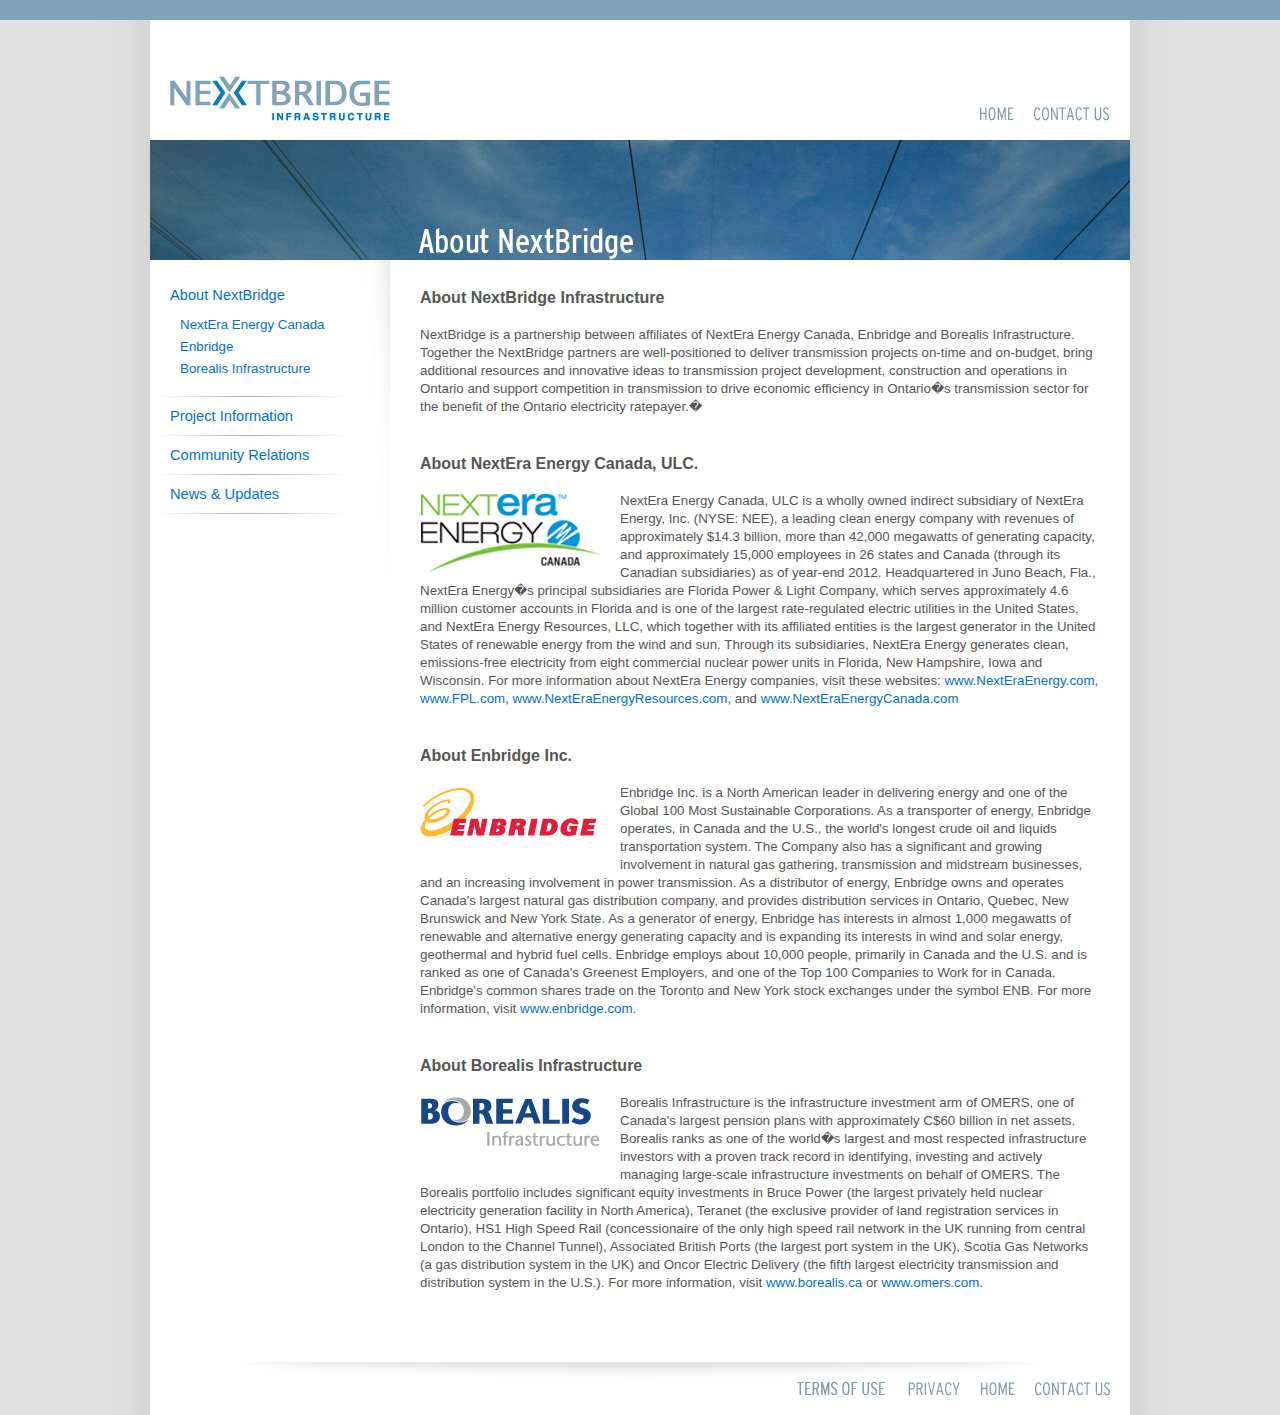
==== about.htm @ a6fd1f92 "Adding files:" ====
<!DOCTYPE HTML PUBLIC "-//W3C//DTD HTML 4.01 Transitional//EN" "http://www.w3.org/TR/html4/loose.dtd">
<html>
<head>
<title>NextBridge Infrastructure</title>
<link rel="stylesheet" type="text/css" href="css/nbi_test.css" />
<script type="text/javascript">

  var _gaq = _gaq || [];
  _gaq.push(['_setAccount', 'UA-35047888-1']);
  _gaq.push(['_trackPageview']);

  (function() {
    var ga = document.createElement('script'); ga.type = 'text/javascript'; ga.async = true;
    ga.src = ('https:' == document.location.protocol ? 'https://ssl' : 'http://www') + '.google-analytics.com/ga.js';
    var s = document.getElementsByTagName('script')[0]; s.parentNode.insertBefore(ga, s);
  })();

</script>
</head>
<body>
        <div id="topline">
          <p></p>
        </div>
    <div id="wrapper">
        <div id="header">
            <p class="logo"><a href="index.htm"><img src="images/nbi_logo.png" width="260" height="60"></a></p>
        </div>
        <div id="navigation">
         <ul id="menu">  
        <li class="cont"><a href="contact.htm"></a></li> 
		<li class="home"><a href="index.htm"></a></li>   
		</ul>
        </div>
         <div id="slidershort">
          <img class="smallheader" src="images/sheader_about.png" width="287" height="60">
        </div>
        <div id="content">
          <div id="leftnav">
          <br>
            <p class="leftnavtext">About NextBridge</p>
             <li><a href="#NextEra">NextEra Energy Canada</a></li>
             <li><a href="#Enbridge">Enbridge</a></li>
             <li><a href="#Borealis">Borealis Infrastructure</a></li>
             <br>
            <img src="images/nav_divider.png" width="200" height="1">
            <p class="leftnavtext"><a href="project_info.htm">Project Information</a></p>
            <img src="images/nav_divider.png" width="200" height="1">
            <p class="leftnavtext"><a href="community_relations.htm">Community Relations</a></p>
            <img src="images/nav_divider.png" width="200" height="1">
            <p class="leftnavtext"><a href="news.htm">News & Updates</a></p>
            <img src="images/nav_divider.png" width="200" height="1">
            <p>&nbsp;</p>
          </div>
          <div id="maincontent">
             <h1>About NextBridge Infrastructure</h1>
            <p>NextBridge is a partnership between affiliates of NextEra Energy Canada, Enbridge and Borealis Infrastructure. Together the NextBridge partners are well-positioned to deliver transmission projects on-time and on-budget, bring additional resources and innovative ideas to transmission project development, construction and operations in Ontario and support competition in transmission to drive economic efficiency in Ontario�s transmission sector for the benefit of the Ontario electricity ratepayer.�</p>

            <h1>About NextEra Energy Canada, ULC.<a name="NextEra"></a></h1>
             <p><a href="http://www.nexteraenergy.com" target="_blank"><img src="images/logo_nextera.png" width="200" height="90" border="0" align="left"></a>NextEra Energy Canada, ULC is a wholly owned indirect subsidiary of NextEra Energy, Inc. (NYSE: NEE), a leading clean energy company with revenues of approximately $14.3 billion, more than 42,000 megawatts of generating capacity, and approximately 15,000 employees in 26 states and Canada (through its Canadian subsidiaries) as of year-end 2012. Headquartered in Juno Beach, Fla., NextEra Energy�s principal subsidiaries are Florida Power & Light Company, which serves approximately 4.6 million customer accounts in Florida and is one of the largest rate-regulated electric utilities in the United States, and NextEra Energy Resources, LLC, which together with its affiliated entities is the largest generator in the United States of renewable energy from the wind and sun. Through its subsidiaries, NextEra Energy generates clean, emissions-free electricity from eight commercial nuclear power units in Florida, New Hampshire, Iowa and Wisconsin. For more information about NextEra Energy companies, visit these websites: <a href="http://www.nexteraenergy.com" target="_blank">www.NextEraEnergy.com</a>, <a href="http://www.fpl.com" target="_blank">www.FPL.com</a>, <a href="http://www.nexteraenergyresources.com" target="_blank">www.NextEraEnergyResources.com</a>, and <a href="http://www.nexteraenergycanada.com" target="_blank"> www.NextEraEnergyCanada.com</a></p>

            <h1>About Enbridge Inc.<a name="Enbridge"></a></h1>
            <p><a href="http://www.enbridge.com" target="_blank"><img src="images/logo_enbridge.png" width="200" height="90" border="0" align="left"></a>Enbridge Inc. is a North American leader in delivering energy and one of the Global 100 Most Sustainable Corporations. As a transporter of energy, Enbridge operates, in Canada and the U.S., the world's longest crude oil and liquids transportation system. The Company also has a significant and growing involvement in natural gas gathering, transmission and midstream businesses, and an increasing involvement in power transmission. As a distributor of energy, Enbridge owns and operates Canada's largest natural gas distribution company, and provides distribution services in Ontario, Quebec, New Brunswick and New York State. As a generator of energy, Enbridge has interests in almost 1,000 megawatts of renewable and alternative energy generating capacity and is expanding its interests in wind and solar energy, geothermal and hybrid fuel cells. Enbridge employs about 10,000 people, primarily in Canada and the U.S. and is ranked as one of Canada's Greenest Employers, and one of the Top 100 Companies to Work for in Canada. Enbridge's common shares trade on the Toronto and New York stock exchanges under the symbol ENB. For more information, visit <a href="http://www.enbridge.com" target="_blank">www.enbridge.com</a>.</p>

             <h1>About Borealis Infrastructure<a name="Borealis"></a></h1>
             <p><a href="http://www.borealis.ca" target="_blank"><img src="images/logo_borealis.png" width="200" height="90" border="0" align="left"></a>Borealis Infrastructure is the infrastructure investment arm of OMERS, one of  Canada's largest pension plans with approximately C$60 billion in net assets. Borealis ranks as one of the world�s largest and most respected infrastructure investors with a proven track record in identifying, investing and actively managing large-scale infrastructure investments on behalf of OMERS. The Borealis portfolio includes significant equity investments in Bruce Power (the largest privately held nuclear electricity generation facility in North America), Teranet (the exclusive provider of land registration services in Ontario), HS1 High Speed Rail (concessionaire of the only high speed rail network in the UK running from central London to the Channel Tunnel), Associated British Ports (the largest port system in the UK), Scotia Gas Networks (a gas distribution system in the UK) and Oncor Electric Delivery (the fifth largest electricity transmission and distribution system in the U.S.). For more information, visit <a href="http://www.borealis.ca" target="_blank">www.borealis.ca</a> or <a href="http://www.omers.com" target="_blank">www.omers.com</a>.</p>
             <p></p>
          </div>
        </div>
        <div id="footer">
         <ul id="menu">
        <li class="cont"><a href="contact.htm"></a></li>
		<li class="home"><a href="index.htm"></a></li>
        <li class="priv"><a href="privacy.htm"></a></li>
		<li class="term"><a href="terms_of_use.htm"></a></li>
		</ul>
        </div>
    </div>
</body>
</html>
---- css/nbi_test.css ----
@import url("reset.css");

body {
	font-family: Arial, Verdana, Helvetica, sans-serif;
	font-size: 10pt;
	color:#555;
	background: #e2e2e2;
	background-image:url('../images/background_image1.png');
	background-position:center;
	background-repeat: repeat-y;
	line-height: 16px;
}

h1, h2, h3, h4, h5, h6 {
	font-family: Arial, Verdana, Helvetica, sans-serif;
}

h1 {
	padding-top: 20px;
    padding-right: 20px;
    padding-bottom: -20px;
    padding-left: 20px;
	font-size: 12pt;
	font-weight: bold;
}

h2 {
	padding-top: 20px;
    padding-right: 20px;
    padding-bottom: -20px;
    padding-left: 20px;
	font-size: 11pt;
	font-weight: bold;
}

h3 {
	padding-top: 20px;
    padding-right: 20px;
    padding-bottom: -20px;
    padding-left: 20px;
	font-size: 10pt;
	font-weight: bold;
}

p {
	padding: 20px;
	line-height: 18px;
}

strong { 
	font-weight: bold; 
} 

em { 
	font-style: italic; 
} 

li {
list-style-position:inside;
}

ul {
 	line-height: 1.5em;
 	text-indent: 0px;
 	list-style-position: outside;
 	list-style-type: square;
 	padding: 3px;
 	margin: 0px 0px 0px 23px;
}

A:link {
	text-decoration: none;
	color: #0072cf;
}
A:visited {
	text-decoration: none;
	color: #0072cf;
}
A:active {
	text-decoration: none;
}
A:hover {
	text-decoration: underline;
	color: #0072cf;
}

#topline {
    margin: 0 auto;
	height: 20px;
	background: #80a3b7;
    width: 100%;
}


#wrapper {
    margin: 0 auto;
    width: 980px;
}

#header {
    float: left;
    height: 120px;
    width: 260px;
    background: #ffffff;
}

.logo {
	float: left;
	margin: 25px 0 0 -20px;
}

#navigation {
	float: right;
	height: 30px;
	width: 720px;
	margin: 67px 1px 0 -20px;
	background: #ffffff;
	text-align: right;
}

.insetline {
	float:left;
	width: 20px;
	height: 166px;
	background-image:url('../images/insetline.png');
	background-position: center;
	background-repeat: no-repeat;
}

.infobox {
	float:left;
	width: 220px;
	height: 166px;
	background: #ffffff;
}

#slider {
    float: left;
    background: #cccccc;
    width: 980px;
}

#slidershort {
    float: left;
    background-image:url('../images/slide_short.png');
    width: 980px;
	height: 120px;
}

.smallheader {
    float: left;
	padding:60px 0 0 240px ;
}

.blurb {
	float: left;
	background: #ffffff;
	text-align: justify;
	padding: 22px 20px 22px 20px;
	background-image:url('../images/blurb_bg2.png');
	background-position: center;
	background-repeat: no-repeat;
}

#content {
	float: left;
	width: 980px;
}

#maincontent {
	padding-top: 10px;
    padding-right: 10px;
    padding-bottom: 10px;
    padding-left: 10px;
	float: left;
	width: 720px;
}

#leftnav {
	float: left;
	width: 240px;
	padding-top: -20px;
	padding-right: -20px;
	padding-bottom: -20px;
	padding-left: -20px;
	background-image:url('../images/left_nav_bg.png');
	background-position: center top;
	background-repeat: no-repeat;
}

#leftnav li {
	line-height: 22px;
 	text-indent: 0px;
 	list-style-position: inside;
 	list-style-type: none;
 	margin: 0px 0px 0px 30px;
}

.leftnavtext {
	font-size: 11pt;
	color: #0072cf;
	padding: 10px 0px 10px 20px;
}


#footer {
    height: 40px;
    width: 980px;
    background: #b7b7b7;
	background-image:url('../images/footer_bg.png');
	background-position: top center;
	background-repeat: no-repeat;
    clear: both;
}

ul#menu {
	margin:0;
	padding:0;
	list-style:none;
	clear:both;
}

#menu li {
	overflow:hidden;
	text-indent:-9999px;
	display:inline;
	float:right;
}

#menu li a {
	background:url('../images/sprite_buttons.png')
	no-repeat;
	width:100%;
	height:100%;
	display:block;
}


/* HOME Button */
#menu li.home {
	width:54px;
	height:53px;
}
#menu li.home a {
	background-position:0 0;
}
#menu li.home a:hover {
	background-position:0 -53px;
}
#menu li.home a.selected {
	background-position:0 -53px;
}

/* LEGAL Button */
#menu li.lega {
	width:57px; height:53px;
}
#menu li.lega a {
	background-position:-54px 0;
}
#menu li.lega a:hover {
	background-position:-54px -53px;
}
#menu li.lega a.selected {
	background-position:-54px -53px;
}

/* PRIVACY Button */
#menu li.priv {
	width:73px; 
	height:53px;
}
#menu li.priv a {
	background-position:-111px 0;
}
#menu li.priv a:hover {
	background-position:-111px -53px;
}
#menu li.priv a.selected {
	background-position:-111px -53px;
}

/* CONTACT US Button */
#menu li.cont {
	width:105px;
	height:53px;
}
#menu li.cont a {
	background-position:-183px 0;
}
#menu li.cont a:hover {
	background-position:-183px -53px;
}
#menu li.cont a.selected {
	background-position:-183px -53px;
}

/* TERMS OF USE Button */
#menu li.term {width:110px; height:53px;}
#menu li.term a{background-position:-280px 0;}
#menu li.term a:hover{background-position:-280px -53px;}
#menu li.term a.selected{background-position:-280px -53px;}

/*HEADER BUTTONS*/

ul#hedr {
	margin:0;
	padding:0;
	list-style:none;
	clear:both;
}

#hedr li {
	overflow:hidden;
	text-indent:-9999px;
	display:inline;
	float:left;
}

#hedr li a {
	background:url('../images/sprite_headers.png')
	no-repeat;
	width:100%;
	height:100%;
	display:block;
}

/* ABOUT */
#hedr li.abou {
	width:220px;
	height:22px;
}
#hedr li.abou a {
	background-position:0px 0;
}
#hedr li.abou a:hover {
	background-position:0px -22px;
}
#hedr li.abou a.selected {
	background-position:0px -22px;
}

/* Project Information */
#hedr li.proj {
	width:220px;
	height:22px;
}
#hedr li.proj a {
	background-position:-220px 0;
}
#hedr li.proj a:hover {
	background-position:-220px -22px;
}
#hedr li.proj a.selected {
	background-position:-220px -22px;
}

/* News & Updates */
#hedr li.news {
	width:220px;
	height:22px;
}
#hedr li.news a {
	background-position:-440px 0;
}
#hedr li.news a:hover {
	background-position:-440px -22px;
}
#hedr li.news a.selected {
	background-position:-440px -22px;
}

/* Community Relations */
#hedr li.comm {
	width:220px;
	height:22px;
}
#hedr li.comm a {
	background-position:-660px 0;
}
#hedr li.comm a:hover {
	background-position:-660px -22px;
}
#hedr li.comm a.selected {
	background-position:-660px -22px;
}

html { 
	overflow-x:auto; 
	overflow-y:scroll; 
}

.clearfix:after {
 	content: "."; 
 	display: block; 
	height: 0; 
 	clear: both; 
 	visibility: hidden;
 }
 
.arrow {
    width: 15px;
    height: 15px;
    text-align: center;
}

.rotate {
    -moz-transform: rotate(90deg);
       -webkit-transform: rotate(90deg);
        -ms-transform: rotate(90deg);
        -o-transform: rotate(90deg);
}
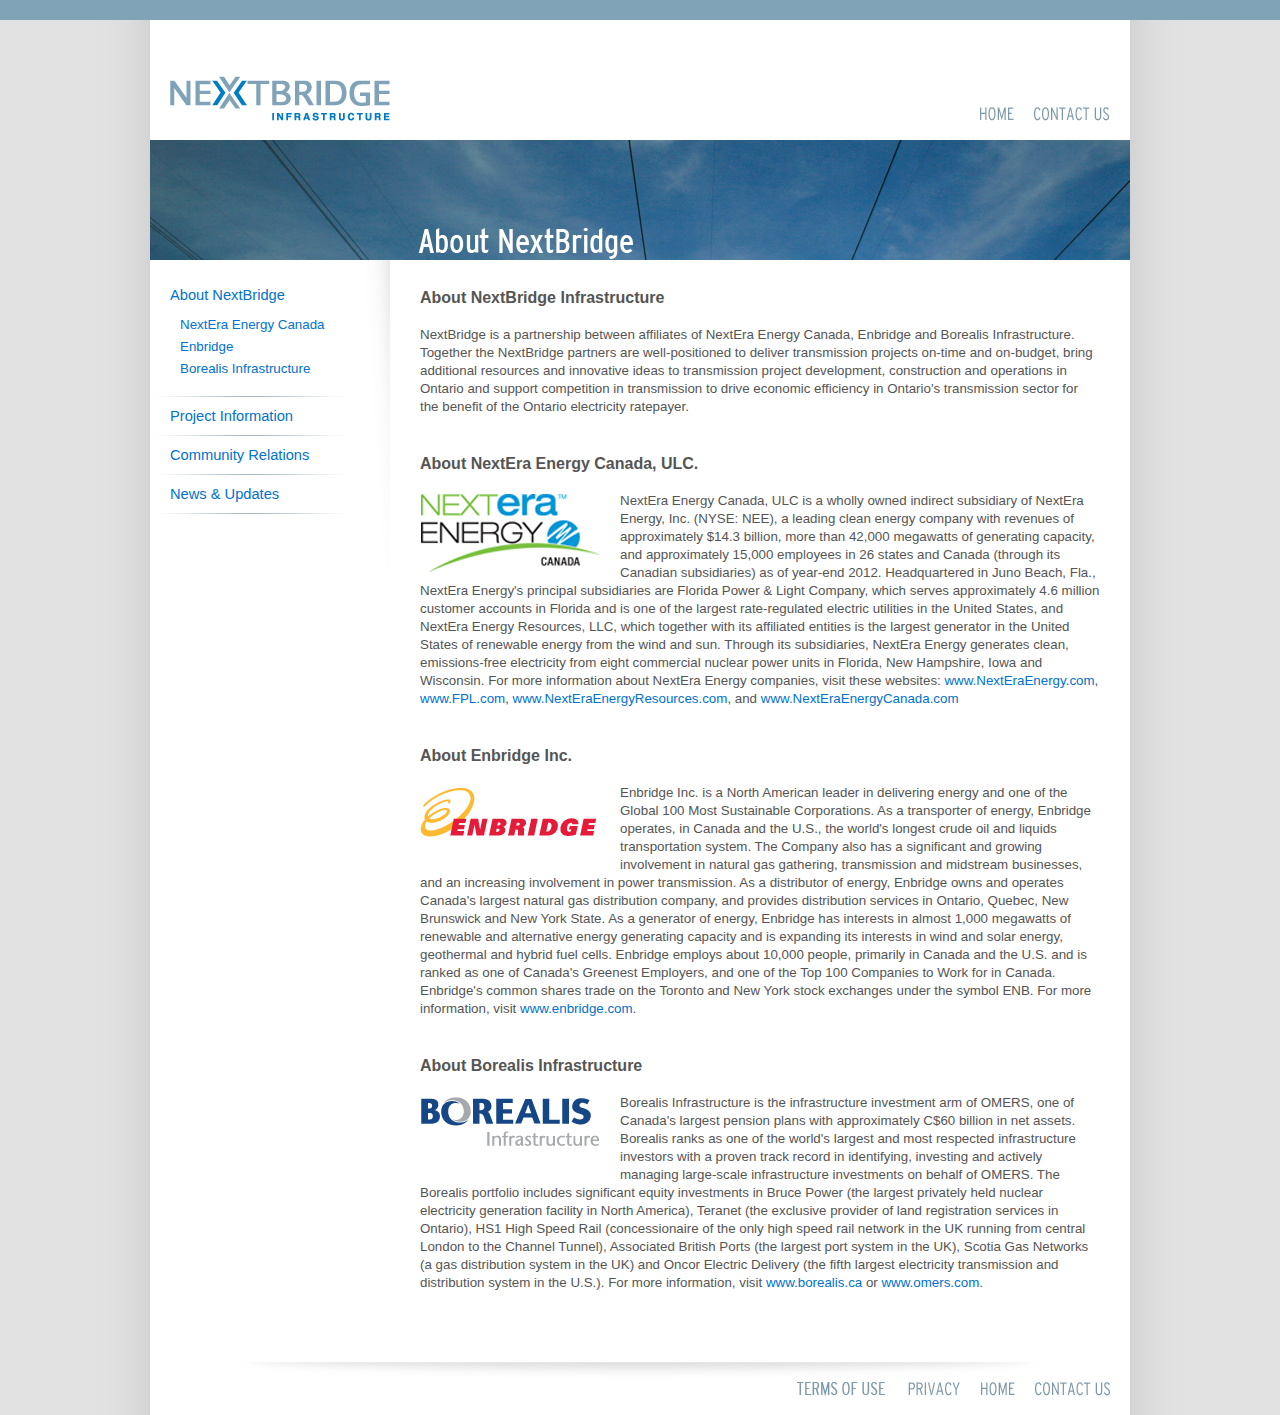
==== commit 4bc91fcf: "Apostrophe Catastrophe" ====
--- a/about.htm
+++ b/about.htm
@@ -53,16 +53,16 @@
           </div>
           <div id="maincontent">
              <h1>About NextBridge Infrastructure</h1>
-            <p>NextBridge is a partnership between affiliates of NextEra Energy Canada, Enbridge and Borealis Infrastructure. Together the NextBridge partners are well-positioned to deliver transmission projects on-time and on-budget, bring additional resources and innovative ideas to transmission project development, construction and operations in Ontario and support competition in transmission to drive economic efficiency in Ontario�s transmission sector for the benefit of the Ontario electricity ratepayer.�</p>
+            <p>NextBridge is a partnership between affiliates of NextEra Energy Canada, Enbridge and Borealis Infrastructure. Together the NextBridge partners are well-positioned to deliver transmission projects on-time and on-budget, bring additional resources and innovative ideas to transmission project development, construction and operations in Ontario and support competition in transmission to drive economic efficiency in Ontario's transmission sector for the benefit of the Ontario electricity ratepayer.</p>
 
             <h1>About NextEra Energy Canada, ULC.<a name="NextEra"></a></h1>
-             <p><a href="http://www.nexteraenergy.com" target="_blank"><img src="images/logo_nextera.png" width="200" height="90" border="0" align="left"></a>NextEra Energy Canada, ULC is a wholly owned indirect subsidiary of NextEra Energy, Inc. (NYSE: NEE), a leading clean energy company with revenues of approximately $14.3 billion, more than 42,000 megawatts of generating capacity, and approximately 15,000 employees in 26 states and Canada (through its Canadian subsidiaries) as of year-end 2012. Headquartered in Juno Beach, Fla., NextEra Energy�s principal subsidiaries are Florida Power & Light Company, which serves approximately 4.6 million customer accounts in Florida and is one of the largest rate-regulated electric utilities in the United States, and NextEra Energy Resources, LLC, which together with its affiliated entities is the largest generator in the United States of renewable energy from the wind and sun. Through its subsidiaries, NextEra Energy generates clean, emissions-free electricity from eight commercial nuclear power units in Florida, New Hampshire, Iowa and Wisconsin. For more information about NextEra Energy companies, visit these websites: <a href="http://www.nexteraenergy.com" target="_blank">www.NextEraEnergy.com</a>, <a href="http://www.fpl.com" target="_blank">www.FPL.com</a>, <a href="http://www.nexteraenergyresources.com" target="_blank">www.NextEraEnergyResources.com</a>, and <a href="http://www.nexteraenergycanada.com" target="_blank"> www.NextEraEnergyCanada.com</a></p>
+             <p><a href="http://www.nexteraenergy.com" target="_blank"><img src="images/logo_nextera.png" width="200" height="90" border="0" align="left"></a>NextEra Energy Canada, ULC is a wholly owned indirect subsidiary of NextEra Energy, Inc. (NYSE: NEE), a leading clean energy company with revenues of approximately $14.3 billion, more than 42,000 megawatts of generating capacity, and approximately 15,000 employees in 26 states and Canada (through its Canadian subsidiaries) as of year-end 2012. Headquartered in Juno Beach, Fla., NextEra Energy's principal subsidiaries are Florida Power & Light Company, which serves approximately 4.6 million customer accounts in Florida and is one of the largest rate-regulated electric utilities in the United States, and NextEra Energy Resources, LLC, which together with its affiliated entities is the largest generator in the United States of renewable energy from the wind and sun. Through its subsidiaries, NextEra Energy generates clean, emissions-free electricity from eight commercial nuclear power units in Florida, New Hampshire, Iowa and Wisconsin. For more information about NextEra Energy companies, visit these websites: <a href="http://www.nexteraenergy.com" target="_blank">www.NextEraEnergy.com</a>, <a href="http://www.fpl.com" target="_blank">www.FPL.com</a>, <a href="http://www.nexteraenergyresources.com" target="_blank">www.NextEraEnergyResources.com</a>, and <a href="http://www.nexteraenergycanada.com" target="_blank"> www.NextEraEnergyCanada.com</a></p>
 
             <h1>About Enbridge Inc.<a name="Enbridge"></a></h1>
             <p><a href="http://www.enbridge.com" target="_blank"><img src="images/logo_enbridge.png" width="200" height="90" border="0" align="left"></a>Enbridge Inc. is a North American leader in delivering energy and one of the Global 100 Most Sustainable Corporations. As a transporter of energy, Enbridge operates, in Canada and the U.S., the world's longest crude oil and liquids transportation system. The Company also has a significant and growing involvement in natural gas gathering, transmission and midstream businesses, and an increasing involvement in power transmission. As a distributor of energy, Enbridge owns and operates Canada's largest natural gas distribution company, and provides distribution services in Ontario, Quebec, New Brunswick and New York State. As a generator of energy, Enbridge has interests in almost 1,000 megawatts of renewable and alternative energy generating capacity and is expanding its interests in wind and solar energy, geothermal and hybrid fuel cells. Enbridge employs about 10,000 people, primarily in Canada and the U.S. and is ranked as one of Canada's Greenest Employers, and one of the Top 100 Companies to Work for in Canada. Enbridge's common shares trade on the Toronto and New York stock exchanges under the symbol ENB. For more information, visit <a href="http://www.enbridge.com" target="_blank">www.enbridge.com</a>.</p>
 
              <h1>About Borealis Infrastructure<a name="Borealis"></a></h1>
-             <p><a href="http://www.borealis.ca" target="_blank"><img src="images/logo_borealis.png" width="200" height="90" border="0" align="left"></a>Borealis Infrastructure is the infrastructure investment arm of OMERS, one of  Canada's largest pension plans with approximately C$60 billion in net assets. Borealis ranks as one of the world�s largest and most respected infrastructure investors with a proven track record in identifying, investing and actively managing large-scale infrastructure investments on behalf of OMERS. The Borealis portfolio includes significant equity investments in Bruce Power (the largest privately held nuclear electricity generation facility in North America), Teranet (the exclusive provider of land registration services in Ontario), HS1 High Speed Rail (concessionaire of the only high speed rail network in the UK running from central London to the Channel Tunnel), Associated British Ports (the largest port system in the UK), Scotia Gas Networks (a gas distribution system in the UK) and Oncor Electric Delivery (the fifth largest electricity transmission and distribution system in the U.S.). For more information, visit <a href="http://www.borealis.ca" target="_blank">www.borealis.ca</a> or <a href="http://www.omers.com" target="_blank">www.omers.com</a>.</p>
+             <p><a href="http://www.borealis.ca" target="_blank"><img src="images/logo_borealis.png" width="200" height="90" border="0" align="left"></a>Borealis Infrastructure is the infrastructure investment arm of OMERS, one of  Canada's largest pension plans with approximately C$60 billion in net assets. Borealis ranks as one of the world's largest and most respected infrastructure investors with a proven track record in identifying, investing and actively managing large-scale infrastructure investments on behalf of OMERS. The Borealis portfolio includes significant equity investments in Bruce Power (the largest privately held nuclear electricity generation facility in North America), Teranet (the exclusive provider of land registration services in Ontario), HS1 High Speed Rail (concessionaire of the only high speed rail network in the UK running from central London to the Channel Tunnel), Associated British Ports (the largest port system in the UK), Scotia Gas Networks (a gas distribution system in the UK) and Oncor Electric Delivery (the fifth largest electricity transmission and distribution system in the U.S.). For more information, visit <a href="http://www.borealis.ca" target="_blank">www.borealis.ca</a> or <a href="http://www.omers.com" target="_blank">www.omers.com</a>.</p>
              <p></p>
           </div>
         </div>
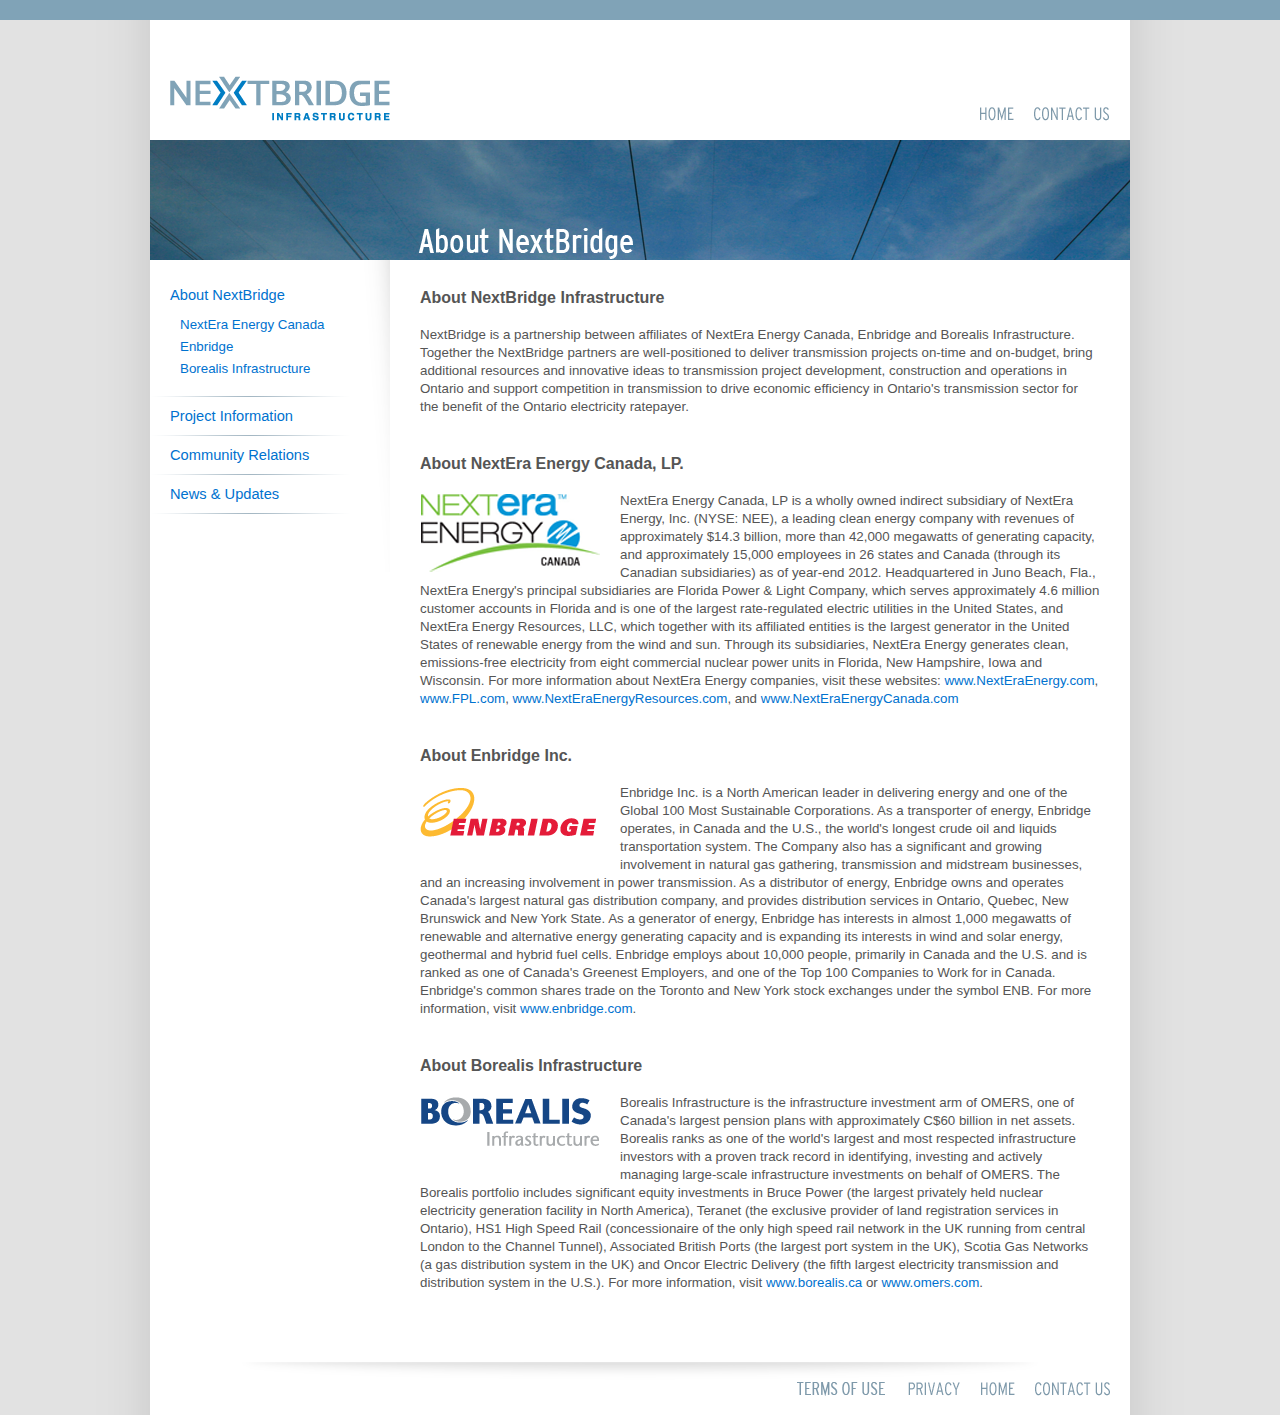
==== commit ff8f8a59: "Third set of edits - Sept 23" ====
--- a/about.htm
+++ b/about.htm
@@ -55,8 +55,8 @@
              <h1>About NextBridge Infrastructure</h1>
             <p>NextBridge is a partnership between affiliates of NextEra Energy Canada, Enbridge and Borealis Infrastructure. Together the NextBridge partners are well-positioned to deliver transmission projects on-time and on-budget, bring additional resources and innovative ideas to transmission project development, construction and operations in Ontario and support competition in transmission to drive economic efficiency in Ontario's transmission sector for the benefit of the Ontario electricity ratepayer.</p>
 
-            <h1>About NextEra Energy Canada, ULC.<a name="NextEra"></a></h1>
-             <p><a href="http://www.nexteraenergy.com" target="_blank"><img src="images/logo_nextera.png" width="200" height="90" border="0" align="left"></a>NextEra Energy Canada, ULC is a wholly owned indirect subsidiary of NextEra Energy, Inc. (NYSE: NEE), a leading clean energy company with revenues of approximately $14.3 billion, more than 42,000 megawatts of generating capacity, and approximately 15,000 employees in 26 states and Canada (through its Canadian subsidiaries) as of year-end 2012. Headquartered in Juno Beach, Fla., NextEra Energy's principal subsidiaries are Florida Power & Light Company, which serves approximately 4.6 million customer accounts in Florida and is one of the largest rate-regulated electric utilities in the United States, and NextEra Energy Resources, LLC, which together with its affiliated entities is the largest generator in the United States of renewable energy from the wind and sun. Through its subsidiaries, NextEra Energy generates clean, emissions-free electricity from eight commercial nuclear power units in Florida, New Hampshire, Iowa and Wisconsin. For more information about NextEra Energy companies, visit these websites: <a href="http://www.nexteraenergy.com" target="_blank">www.NextEraEnergy.com</a>, <a href="http://www.fpl.com" target="_blank">www.FPL.com</a>, <a href="http://www.nexteraenergyresources.com" target="_blank">www.NextEraEnergyResources.com</a>, and <a href="http://www.nexteraenergycanada.com" target="_blank"> www.NextEraEnergyCanada.com</a></p>
+            <h1>About NextEra Energy Canada, LP.<a name="NextEra"></a></h1>
+             <p><a href="http://www.nexteraenergy.com" target="_blank"><img src="images/logo_nextera.png" width="200" height="90" border="0" align="left"></a>NextEra Energy Canada, LP is a wholly owned indirect subsidiary of NextEra Energy, Inc. (NYSE: NEE), a leading clean energy company with revenues of approximately $14.3 billion, more than 42,000 megawatts of generating capacity, and approximately 15,000 employees in 26 states and Canada (through its Canadian subsidiaries) as of year-end 2012. Headquartered in Juno Beach, Fla., NextEra Energy's principal subsidiaries are Florida Power & Light Company, which serves approximately 4.6 million customer accounts in Florida and is one of the largest rate-regulated electric utilities in the United States, and NextEra Energy Resources, LLC, which together with its affiliated entities is the largest generator in the United States of renewable energy from the wind and sun. Through its subsidiaries, NextEra Energy generates clean, emissions-free electricity from eight commercial nuclear power units in Florida, New Hampshire, Iowa and Wisconsin. For more information about NextEra Energy companies, visit these websites: <a href="http://www.nexteraenergy.com" target="_blank">www.NextEraEnergy.com</a>, <a href="http://www.fpl.com" target="_blank">www.FPL.com</a>, <a href="http://www.nexteraenergyresources.com" target="_blank">www.NextEraEnergyResources.com</a>, and <a href="http://www.nexteraenergycanada.com" target="_blank"> www.NextEraEnergyCanada.com</a></p>
 
             <h1>About Enbridge Inc.<a name="Enbridge"></a></h1>
             <p><a href="http://www.enbridge.com" target="_blank"><img src="images/logo_enbridge.png" width="200" height="90" border="0" align="left"></a>Enbridge Inc. is a North American leader in delivering energy and one of the Global 100 Most Sustainable Corporations. As a transporter of energy, Enbridge operates, in Canada and the U.S., the world's longest crude oil and liquids transportation system. The Company also has a significant and growing involvement in natural gas gathering, transmission and midstream businesses, and an increasing involvement in power transmission. As a distributor of energy, Enbridge owns and operates Canada's largest natural gas distribution company, and provides distribution services in Ontario, Quebec, New Brunswick and New York State. As a generator of energy, Enbridge has interests in almost 1,000 megawatts of renewable and alternative energy generating capacity and is expanding its interests in wind and solar energy, geothermal and hybrid fuel cells. Enbridge employs about 10,000 people, primarily in Canada and the U.S. and is ranked as one of Canada's Greenest Employers, and one of the Top 100 Companies to Work for in Canada. Enbridge's common shares trade on the Toronto and New York stock exchanges under the symbol ENB. For more information, visit <a href="http://www.enbridge.com" target="_blank">www.enbridge.com</a>.</p>
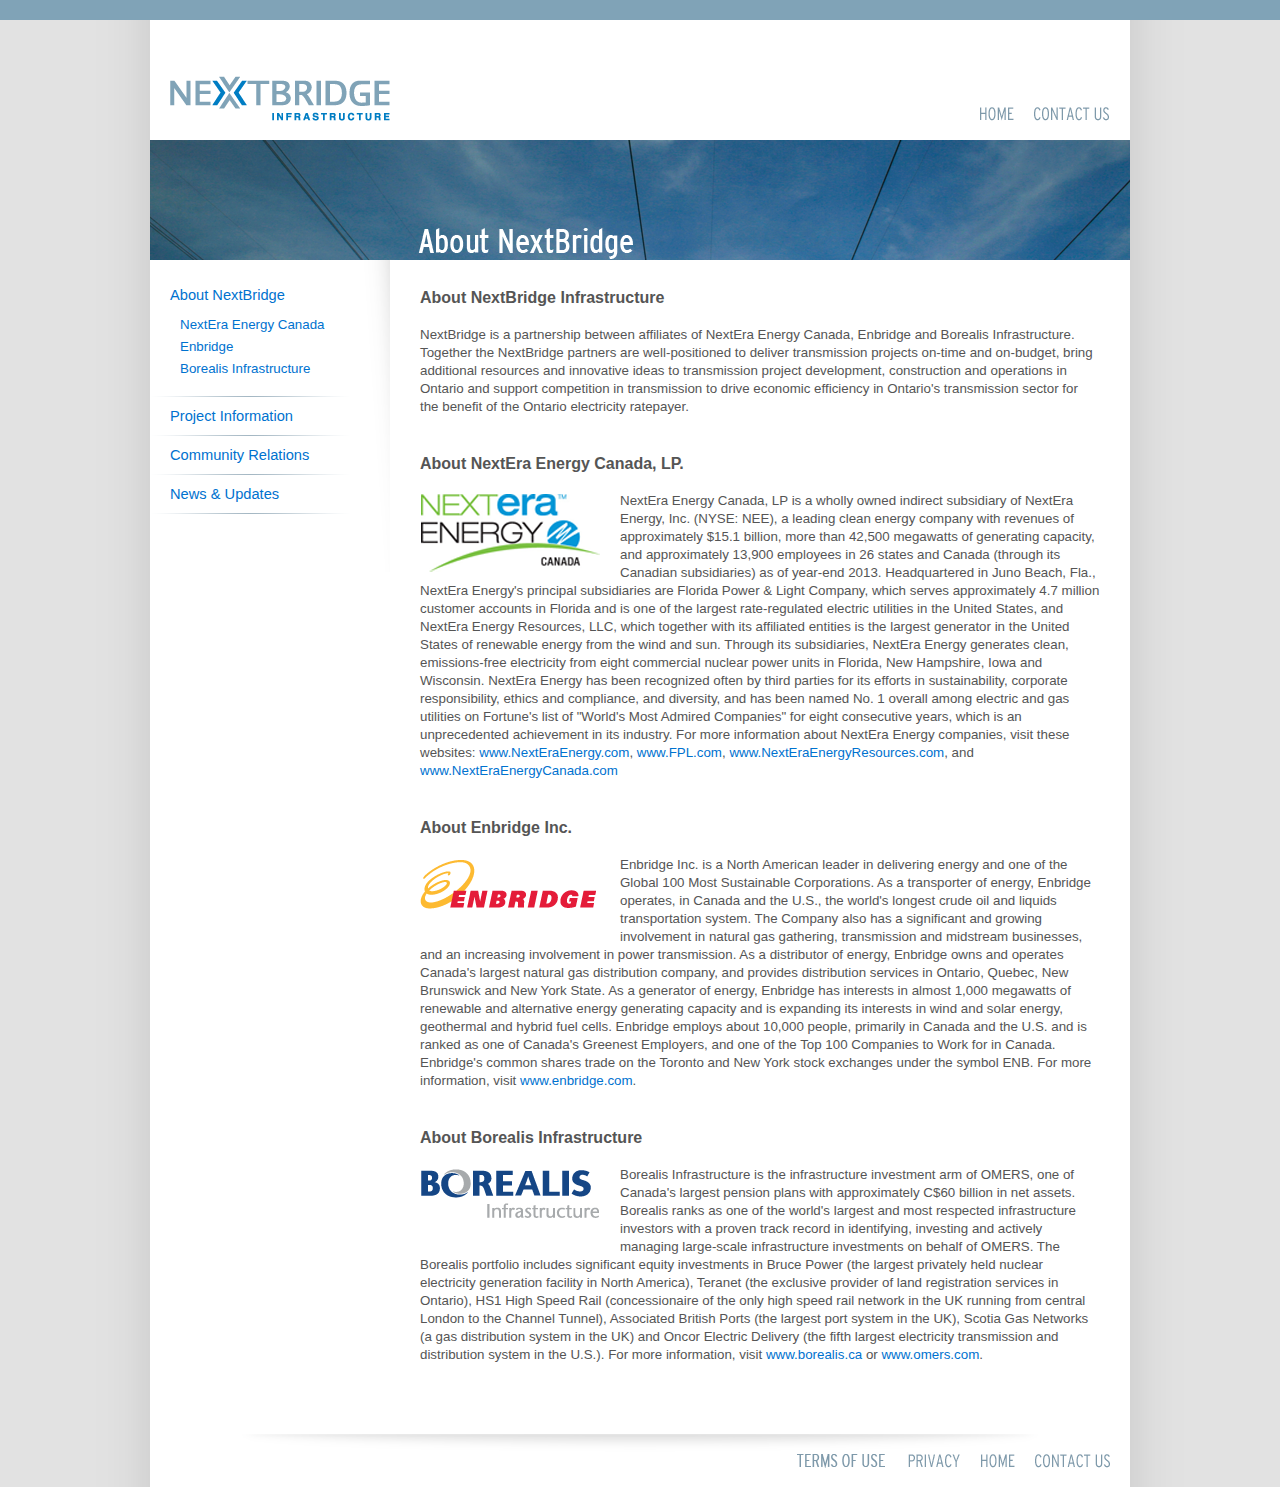
==== commit 70ed080e: "Fourth set of edits - Sept 29" ====
--- a/about.htm
+++ b/about.htm
@@ -56,7 +56,7 @@
             <p>NextBridge is a partnership between affiliates of NextEra Energy Canada, Enbridge and Borealis Infrastructure. Together the NextBridge partners are well-positioned to deliver transmission projects on-time and on-budget, bring additional resources and innovative ideas to transmission project development, construction and operations in Ontario and support competition in transmission to drive economic efficiency in Ontario's transmission sector for the benefit of the Ontario electricity ratepayer.</p>
 
             <h1>About NextEra Energy Canada, LP.<a name="NextEra"></a></h1>
-             <p><a href="http://www.nexteraenergy.com" target="_blank"><img src="images/logo_nextera.png" width="200" height="90" border="0" align="left"></a>NextEra Energy Canada, LP is a wholly owned indirect subsidiary of NextEra Energy, Inc. (NYSE: NEE), a leading clean energy company with revenues of approximately $14.3 billion, more than 42,000 megawatts of generating capacity, and approximately 15,000 employees in 26 states and Canada (through its Canadian subsidiaries) as of year-end 2012. Headquartered in Juno Beach, Fla., NextEra Energy's principal subsidiaries are Florida Power & Light Company, which serves approximately 4.6 million customer accounts in Florida and is one of the largest rate-regulated electric utilities in the United States, and NextEra Energy Resources, LLC, which together with its affiliated entities is the largest generator in the United States of renewable energy from the wind and sun. Through its subsidiaries, NextEra Energy generates clean, emissions-free electricity from eight commercial nuclear power units in Florida, New Hampshire, Iowa and Wisconsin. For more information about NextEra Energy companies, visit these websites: <a href="http://www.nexteraenergy.com" target="_blank">www.NextEraEnergy.com</a>, <a href="http://www.fpl.com" target="_blank">www.FPL.com</a>, <a href="http://www.nexteraenergyresources.com" target="_blank">www.NextEraEnergyResources.com</a>, and <a href="http://www.nexteraenergycanada.com" target="_blank"> www.NextEraEnergyCanada.com</a></p>
+             <p><a href="http://www.nexteraenergy.com" target="_blank"><img src="images/logo_nextera.png" width="200" height="90" border="0" align="left"></a>NextEra Energy Canada, LP is a wholly owned indirect subsidiary of NextEra Energy, Inc. (NYSE: NEE), a leading clean energy company with revenues of approximately $15.1 billion, more than 42,500 megawatts of generating capacity, and approximately 13,900 employees in 26 states and Canada (through its Canadian subsidiaries) as of year-end 2013. Headquartered in Juno Beach, Fla., NextEra Energy's principal subsidiaries are Florida Power & Light Company, which serves approximately 4.7 million customer accounts in Florida and is one of the largest rate-regulated electric utilities in the United States, and NextEra Energy Resources, LLC, which together with its affiliated entities is the largest generator in the United States of renewable energy from the wind and sun. Through its subsidiaries, NextEra Energy generates clean, emissions-free electricity from eight commercial nuclear power units in Florida, New Hampshire, Iowa and Wisconsin. NextEra Energy has been recognized often by third parties for its efforts in sustainability, corporate responsibility, ethics and compliance, and diversity, and has been named No. 1 overall among electric and gas utilities on Fortune's list of "World's Most Admired Companies" for eight consecutive years, which is an unprecedented achievement in its industry.  For more information about NextEra Energy companies, visit these websites: <a href="http://www.nexteraenergy.com" target="_blank">www.NextEraEnergy.com</a>, <a href="http://www.fpl.com" target="_blank">www.FPL.com</a>, <a href="http://www.nexteraenergyresources.com" target="_blank">www.NextEraEnergyResources.com</a>, and <a href="http://www.nexteraenergycanada.com" target="_blank"> www.NextEraEnergyCanada.com</a></p>
 
             <h1>About Enbridge Inc.<a name="Enbridge"></a></h1>
             <p><a href="http://www.enbridge.com" target="_blank"><img src="images/logo_enbridge.png" width="200" height="90" border="0" align="left"></a>Enbridge Inc. is a North American leader in delivering energy and one of the Global 100 Most Sustainable Corporations. As a transporter of energy, Enbridge operates, in Canada and the U.S., the world's longest crude oil and liquids transportation system. The Company also has a significant and growing involvement in natural gas gathering, transmission and midstream businesses, and an increasing involvement in power transmission. As a distributor of energy, Enbridge owns and operates Canada's largest natural gas distribution company, and provides distribution services in Ontario, Quebec, New Brunswick and New York State. As a generator of energy, Enbridge has interests in almost 1,000 megawatts of renewable and alternative energy generating capacity and is expanding its interests in wind and solar energy, geothermal and hybrid fuel cells. Enbridge employs about 10,000 people, primarily in Canada and the U.S. and is ranked as one of Canada's Greenest Employers, and one of the Top 100 Companies to Work for in Canada. Enbridge's common shares trade on the Toronto and New York stock exchanges under the symbol ENB. For more information, visit <a href="http://www.enbridge.com" target="_blank">www.enbridge.com</a>.</p>
